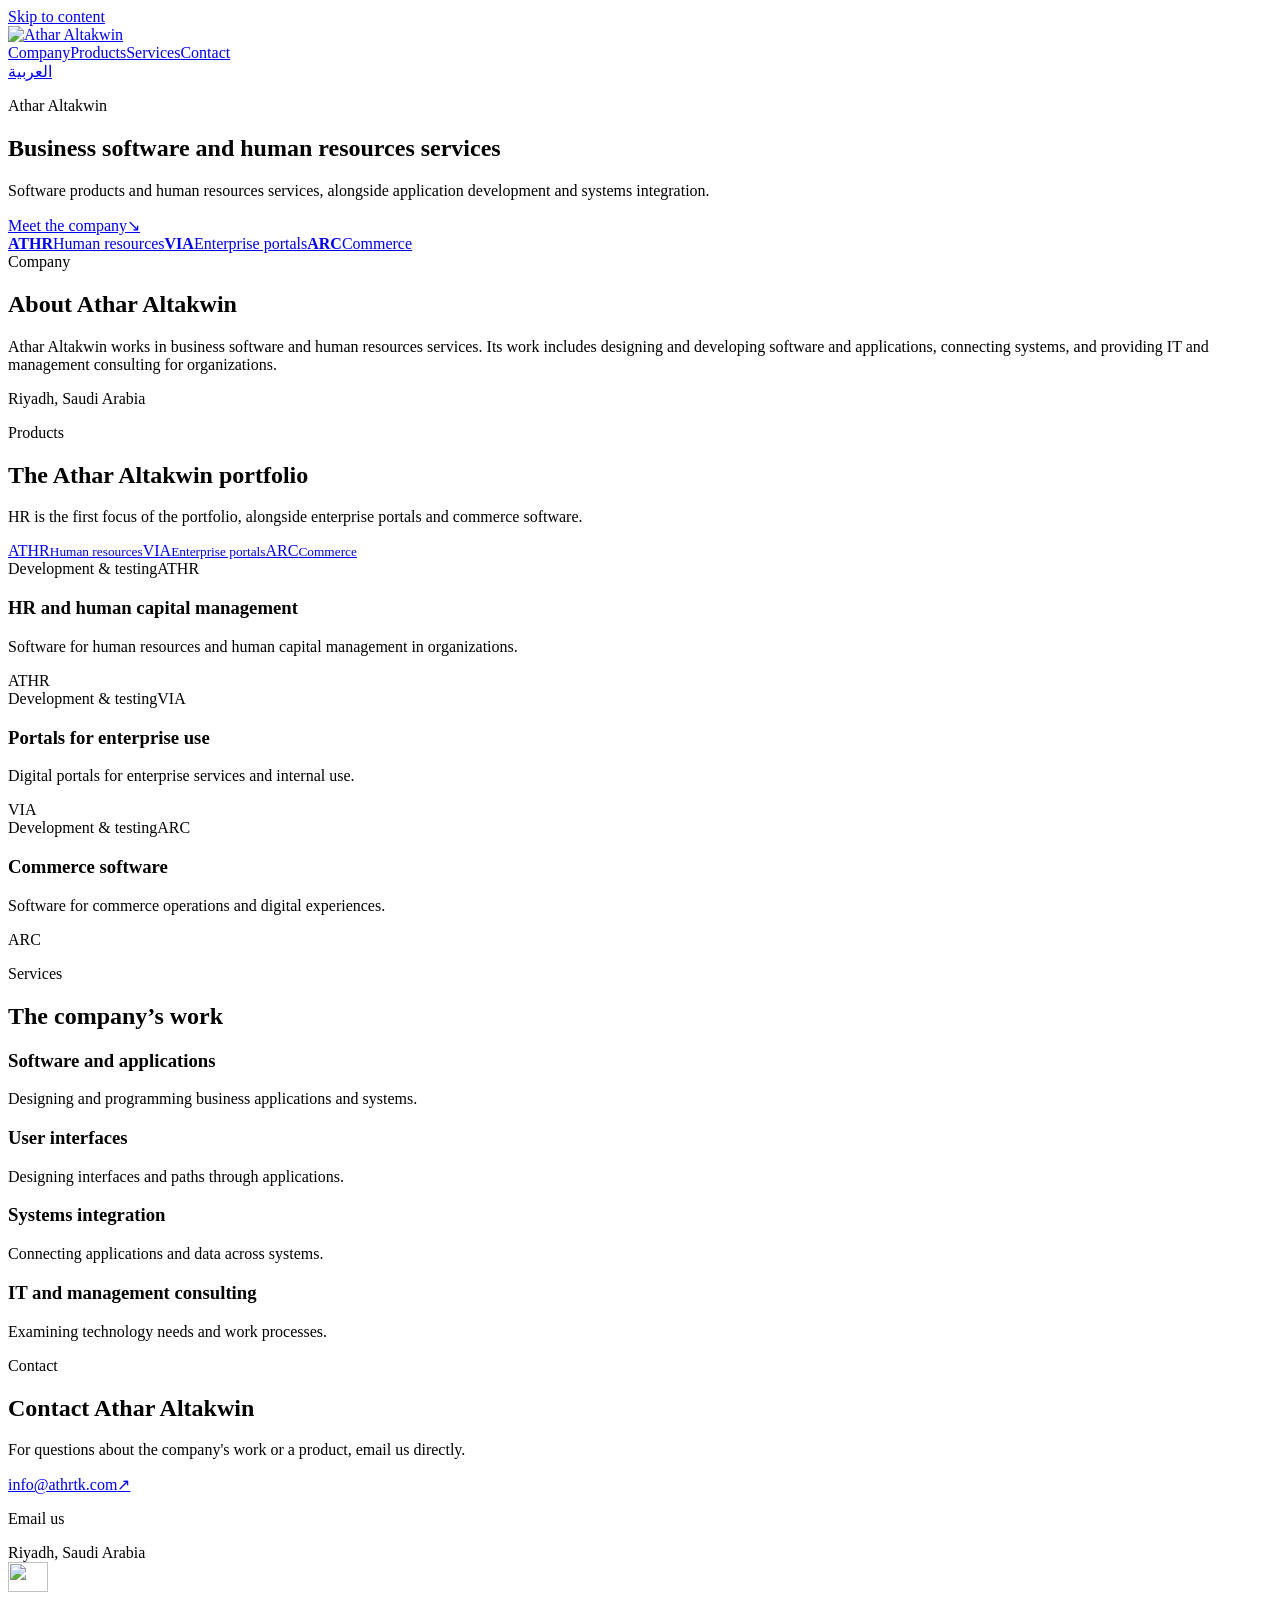
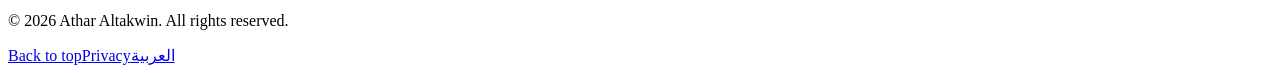
==== site/en/index.html @ 73ec8930 "Publish approved bilingual Athar Altakwin company site" ====
<!DOCTYPE html>

<html dir="ltr" lang="en"><head><meta charset="utf-8"/><meta content="width=device-width, initial-scale=1" name="viewport"/><title>Athar Altakwin | Business software and human resources services</title><meta content="Software products and human resources services, alongside application development and systems integration." name="description"/><meta content="#000000" name="theme-color"/><link href="/assets/option-two.css" rel="stylesheet"/><link as="font" crossorigin="" href="/assets/cairo-latin.woff2" rel="preload" type="font/woff2"/><link href="/assets/athar-icon.svg" rel="icon"/><link href="https://athrtk.com/en/" rel="canonical"/><link href="https://athrtk.com/" hreflang="ar-SA" rel="alternate"/><link href="https://athrtk.com/en/" hreflang="en" rel="alternate"/><meta content="Athar Altakwin" property="og:site_name"/><meta content="Business software and human resources services" property="og:title"/><meta content="Software products and human resources services, alongside application development and systems integration." property="og:description"/><meta content="https://athrtk.com/assets/og.png" property="og:image"/><meta content="en_US" property="og:locale"/><script type="application/ld+json">{"@context": "https://schema.org", "@type": "Organization", "name": "Athar Altakwin", "alternateName": "أثر التكوين", "url": "https://athrtk.com/", "email": "info@athrtk.com", "address": {"@type": "PostalAddress", "addressLocality": "Riyadh", "addressCountry": "SA"}}</script><script defer="" src="/assets/option-two.js"></script></head>
<body class="voice-1"><a class="skip" href="#main">Skip to content</a>
<header class="masthead" id="top"><a class="brand" href="/en/"><img alt="Athar Altakwin" height="43" src="/assets/athar-wordmark-latin.svg" width="180"/></a><nav aria-label="Main navigation"><a href="#about">Company</a><a href="#products">Products</a><a href="#services">Services</a><a href="#contact">Contact</a></nav><a class="language" href="/" lang="ar">العربية</a></header>
<main id="main">



<section aria-labelledby="hero-title" class="cover"><div aria-hidden="true" class="cover-pattern"></div><div class="cover-content"><p class="location">Athar Altakwin</p><h1 id="hero-title">Business software and human resources services</h1><div class="cover-bottom"><p>Software products and human resources services, alongside application development and systems integration.</p><a class="primary-link" href="#about"><span class="cta-label">Meet the company</span><span aria-hidden="true" class="link-arrow">↘</span></a></div></div><div class="cover-index"><a href="#athr"><b dir="ltr" lang="en">ATHR</b><span>Human resources</span></a><a href="#via"><b dir="ltr" lang="en">VIA</b><span>Enterprise portals</span></a><a href="#arc"><b dir="ltr" lang="en">ARC</b><span>Commerce</span></a></div></section><section class="company wrap" id="about"><div class="section-label">Company</div><div><h2>About Athar Altakwin</h2><p>Athar Altakwin works in business software and human resources services. Its work includes designing and developing software and applications, connecting systems, and providing IT and management consulting for organizations.</p><span class="company-place">Riyadh, Saudi Arabia</span></div></section><section class="portfolio" id="products"><div class="portfolio-head wrap"><p class="section-label">Products</p><div><h2>The Athar Altakwin portfolio</h2><p>HR is the first focus of the portfolio, alongside enterprise portals and commerce software.</p></div></div><div class="story wrap"><nav aria-label="Product guide" class="story-rail"><div aria-hidden="true" class="rail-progress"><i></i></div><a data-chapter="athr" href="#athr"><span dir="ltr" lang="en">ATHR</span><small>Human resources</small></a><a data-chapter="via" href="#via"><span dir="ltr" lang="en">VIA</span><small>Enterprise portals</small></a><a data-chapter="arc" href="#arc"><span dir="ltr" lang="en">ARC</span><small>Commerce</small></a></nav><div class="chapters"><article aria-labelledby="title-ATHR" class="chapter" id="athr"><div class="chapter-top"><span class="product-stage">Development &amp; testing</span><span class="chapter-name" dir="ltr" lang="en">ATHR</span></div><div class="chapter-body"><h3 id="title-ATHR">HR and human capital management</h3><p>Software for human resources and human capital management in organizations.</p></div><div aria-hidden="true" class="chapter-word">ATHR</div></article><article aria-labelledby="title-VIA" class="chapter" id="via"><div class="chapter-top"><span class="product-stage">Development &amp; testing</span><span class="chapter-name" dir="ltr" lang="en">VIA</span></div><div class="chapter-body"><h3 id="title-VIA">Portals for enterprise use</h3><p>Digital portals for enterprise services and internal use.</p></div><div aria-hidden="true" class="chapter-word">VIA</div></article><article aria-labelledby="title-ARC" class="chapter" id="arc"><div class="chapter-top"><span class="product-stage">Development &amp; testing</span><span class="chapter-name" dir="ltr" lang="en">ARC</span></div><div class="chapter-body"><h3 id="title-ARC">Commerce software</h3><p>Software for commerce operations and digital experiences.</p></div><div aria-hidden="true" class="chapter-word">ARC</div></article></div></div></section><section class="services wrap" id="services"><div><p class="section-label">Services</p><h2>The company’s work</h2></div><div><div class="service-row"><h3>Software and applications</h3><p>Designing and programming business applications and systems.</p></div><div class="service-row"><h3>User interfaces</h3><p>Designing interfaces and paths through applications.</p></div><div class="service-row"><h3>Systems integration</h3><p>Connecting applications and data across systems.</p></div><div class="service-row"><h3>IT and management consulting</h3><p>Examining technology needs and work processes.</p></div></div></section><section class="contact" id="contact"><div class="wrap contact-grid"><div><p class="section-label">Contact</p><h2>Contact Athar Altakwin</h2><p>For questions about the company's work or a product, email us directly.</p></div><div class="contact-action"><a class="email" dir="ltr" href="mailto:info@athrtk.com">info@athrtk.com<span aria-hidden="true">↗</span></a><p>Email us</p><span>Riyadh, Saudi Arabia</span></div></div></section></main>
<footer class="footer wrap"><img alt="" height="30" src="/assets/athar-icon.svg" width="40"/><p>© 2026 Athar Altakwin. All rights reserved.</p><nav aria-label="Footer navigation"><a href="#top">Back to top</a><a href="/en/privacy/">Privacy</a><a href="/" lang="ar">العربية</a></nav></footer></body></html>
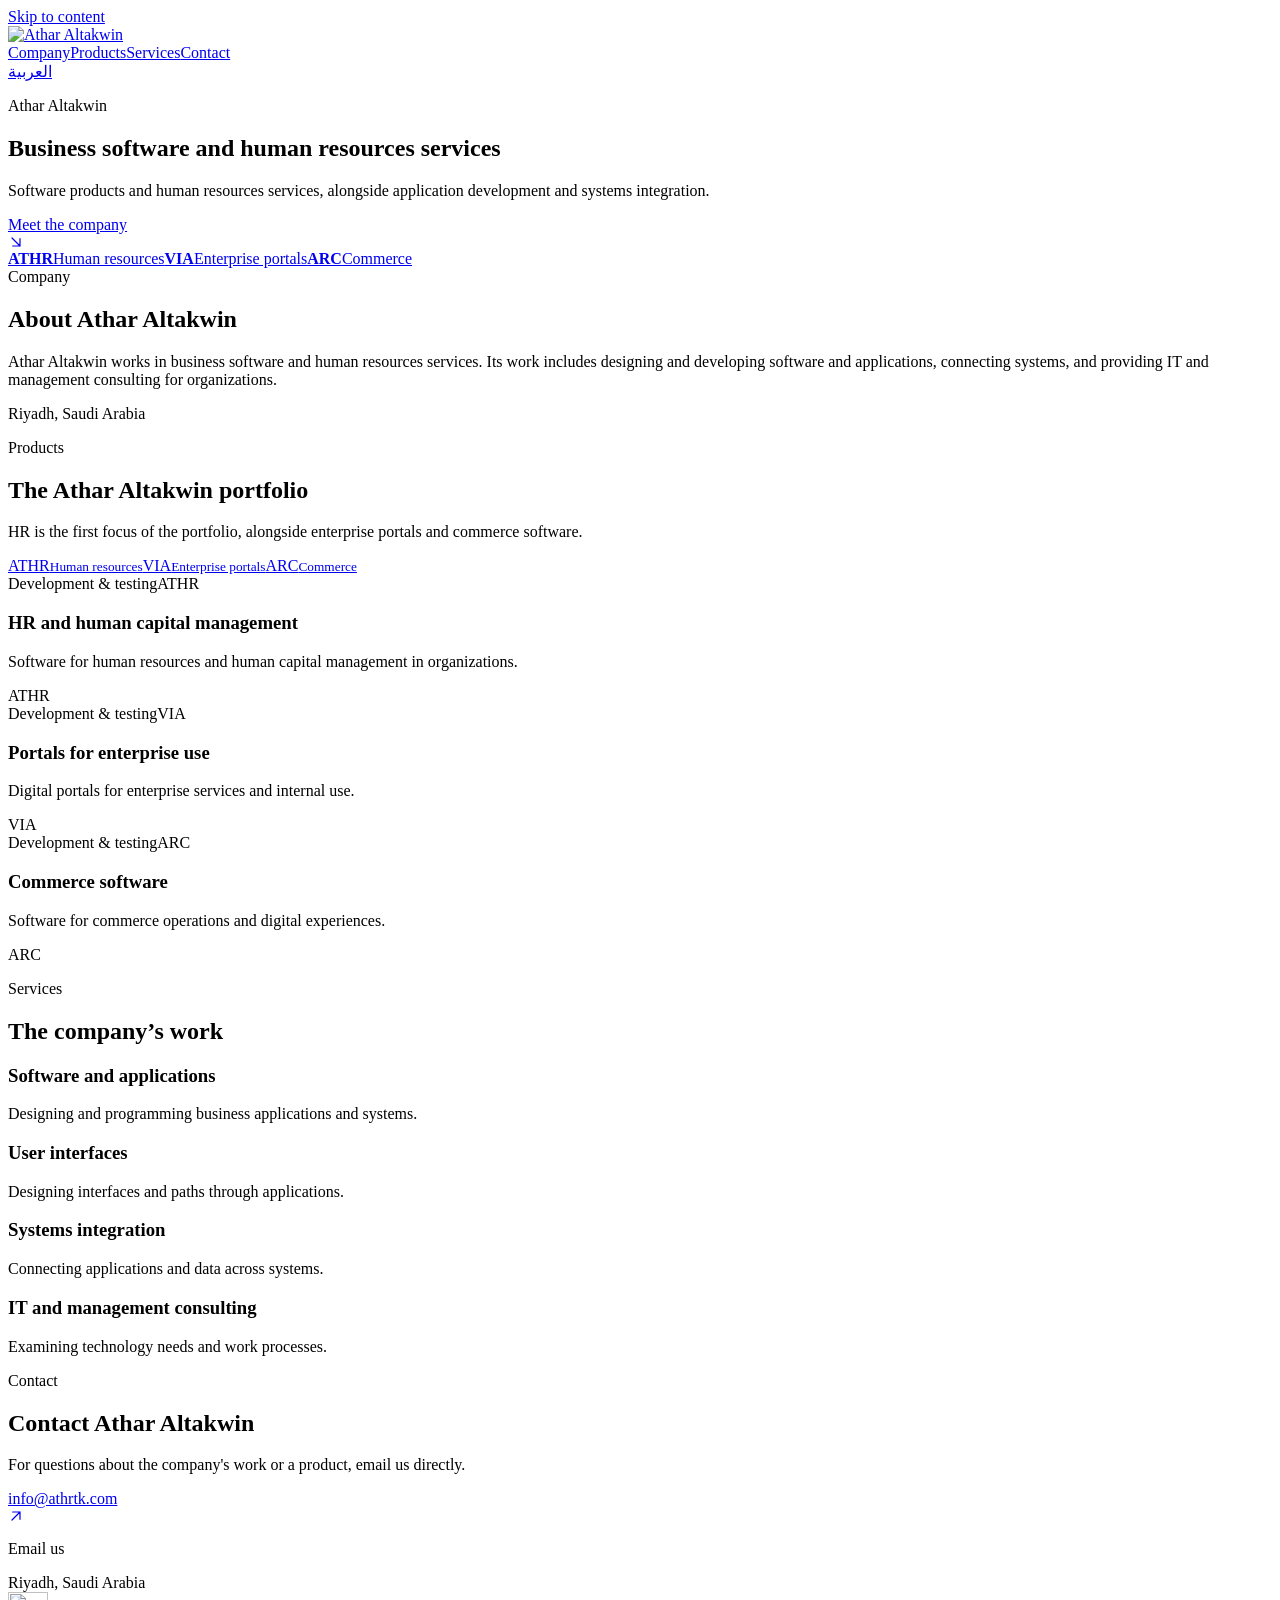
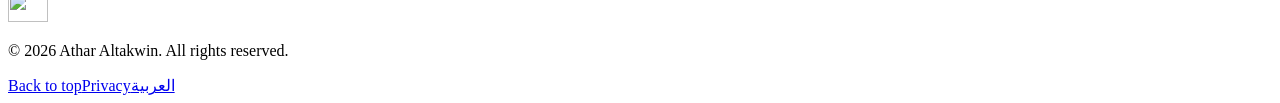
==== commit 2b01c95c: "Replace emoji-capable arrows with inline SVG icons" ====
--- a/site/en/index.html
+++ b/site/en/index.html
@@ -7,5 +7,5 @@
 
 
 
-<section aria-labelledby="hero-title" class="cover"><div aria-hidden="true" class="cover-pattern"></div><div class="cover-content"><p class="location">Athar Altakwin</p><h1 id="hero-title">Business software and human resources services</h1><div class="cover-bottom"><p>Software products and human resources services, alongside application development and systems integration.</p><a class="primary-link" href="#about"><span class="cta-label">Meet the company</span><span aria-hidden="true" class="link-arrow">↘</span></a></div></div><div class="cover-index"><a href="#athr"><b dir="ltr" lang="en">ATHR</b><span>Human resources</span></a><a href="#via"><b dir="ltr" lang="en">VIA</b><span>Enterprise portals</span></a><a href="#arc"><b dir="ltr" lang="en">ARC</b><span>Commerce</span></a></div></section><section class="company wrap" id="about"><div class="section-label">Company</div><div><h2>About Athar Altakwin</h2><p>Athar Altakwin works in business software and human resources services. Its work includes designing and developing software and applications, connecting systems, and providing IT and management consulting for organizations.</p><span class="company-place">Riyadh, Saudi Arabia</span></div></section><section class="portfolio" id="products"><div class="portfolio-head wrap"><p class="section-label">Products</p><div><h2>The Athar Altakwin portfolio</h2><p>HR is the first focus of the portfolio, alongside enterprise portals and commerce software.</p></div></div><div class="story wrap"><nav aria-label="Product guide" class="story-rail"><div aria-hidden="true" class="rail-progress"><i></i></div><a data-chapter="athr" href="#athr"><span dir="ltr" lang="en">ATHR</span><small>Human resources</small></a><a data-chapter="via" href="#via"><span dir="ltr" lang="en">VIA</span><small>Enterprise portals</small></a><a data-chapter="arc" href="#arc"><span dir="ltr" lang="en">ARC</span><small>Commerce</small></a></nav><div class="chapters"><article aria-labelledby="title-ATHR" class="chapter" id="athr"><div class="chapter-top"><span class="product-stage">Development &amp; testing</span><span class="chapter-name" dir="ltr" lang="en">ATHR</span></div><div class="chapter-body"><h3 id="title-ATHR">HR and human capital management</h3><p>Software for human resources and human capital management in organizations.</p></div><div aria-hidden="true" class="chapter-word">ATHR</div></article><article aria-labelledby="title-VIA" class="chapter" id="via"><div class="chapter-top"><span class="product-stage">Development &amp; testing</span><span class="chapter-name" dir="ltr" lang="en">VIA</span></div><div class="chapter-body"><h3 id="title-VIA">Portals for enterprise use</h3><p>Digital portals for enterprise services and internal use.</p></div><div aria-hidden="true" class="chapter-word">VIA</div></article><article aria-labelledby="title-ARC" class="chapter" id="arc"><div class="chapter-top"><span class="product-stage">Development &amp; testing</span><span class="chapter-name" dir="ltr" lang="en">ARC</span></div><div class="chapter-body"><h3 id="title-ARC">Commerce software</h3><p>Software for commerce operations and digital experiences.</p></div><div aria-hidden="true" class="chapter-word">ARC</div></article></div></div></section><section class="services wrap" id="services"><div><p class="section-label">Services</p><h2>The company’s work</h2></div><div><div class="service-row"><h3>Software and applications</h3><p>Designing and programming business applications and systems.</p></div><div class="service-row"><h3>User interfaces</h3><p>Designing interfaces and paths through applications.</p></div><div class="service-row"><h3>Systems integration</h3><p>Connecting applications and data across systems.</p></div><div class="service-row"><h3>IT and management consulting</h3><p>Examining technology needs and work processes.</p></div></div></section><section class="contact" id="contact"><div class="wrap contact-grid"><div><p class="section-label">Contact</p><h2>Contact Athar Altakwin</h2><p>For questions about the company's work or a product, email us directly.</p></div><div class="contact-action"><a class="email" dir="ltr" href="mailto:info@athrtk.com">info@athrtk.com<span aria-hidden="true">↗</span></a><p>Email us</p><span>Riyadh, Saudi Arabia</span></div></div></section></main>
+<section aria-labelledby="hero-title" class="cover"><div aria-hidden="true" class="cover-pattern"></div><div class="cover-content"><p class="location">Athar Altakwin</p><h1 id="hero-title">Business software and human resources services</h1><div class="cover-bottom"><p>Software products and human resources services, alongside application development and systems integration.</p><a class="primary-link" href="#about"><span class="cta-label">Meet the company</span><span aria-hidden="true" class="link-arrow"><svg xmlns="http://www.w3.org/2000/svg" viewBox="0 0 24 24" width="1em" height="1em" fill="none" stroke="currentColor" stroke-width="1.8" stroke-linecap="round" stroke-linejoin="round" aria-hidden="true" focusable="false" style="display:block"><path d="M6 6 18 18M7 18h11V7"></path></svg></span></a></div></div><div class="cover-index"><a href="#athr"><b dir="ltr" lang="en">ATHR</b><span>Human resources</span></a><a href="#via"><b dir="ltr" lang="en">VIA</b><span>Enterprise portals</span></a><a href="#arc"><b dir="ltr" lang="en">ARC</b><span>Commerce</span></a></div></section><section class="company wrap" id="about"><div class="section-label">Company</div><div><h2>About Athar Altakwin</h2><p>Athar Altakwin works in business software and human resources services. Its work includes designing and developing software and applications, connecting systems, and providing IT and management consulting for organizations.</p><span class="company-place">Riyadh, Saudi Arabia</span></div></section><section class="portfolio" id="products"><div class="portfolio-head wrap"><p class="section-label">Products</p><div><h2>The Athar Altakwin portfolio</h2><p>HR is the first focus of the portfolio, alongside enterprise portals and commerce software.</p></div></div><div class="story wrap"><nav aria-label="Product guide" class="story-rail"><div aria-hidden="true" class="rail-progress"><i></i></div><a data-chapter="athr" href="#athr"><span dir="ltr" lang="en">ATHR</span><small>Human resources</small></a><a data-chapter="via" href="#via"><span dir="ltr" lang="en">VIA</span><small>Enterprise portals</small></a><a data-chapter="arc" href="#arc"><span dir="ltr" lang="en">ARC</span><small>Commerce</small></a></nav><div class="chapters"><article aria-labelledby="title-ATHR" class="chapter" id="athr"><div class="chapter-top"><span class="product-stage">Development &amp; testing</span><span class="chapter-name" dir="ltr" lang="en">ATHR</span></div><div class="chapter-body"><h3 id="title-ATHR">HR and human capital management</h3><p>Software for human resources and human capital management in organizations.</p></div><div aria-hidden="true" class="chapter-word">ATHR</div></article><article aria-labelledby="title-VIA" class="chapter" id="via"><div class="chapter-top"><span class="product-stage">Development &amp; testing</span><span class="chapter-name" dir="ltr" lang="en">VIA</span></div><div class="chapter-body"><h3 id="title-VIA">Portals for enterprise use</h3><p>Digital portals for enterprise services and internal use.</p></div><div aria-hidden="true" class="chapter-word">VIA</div></article><article aria-labelledby="title-ARC" class="chapter" id="arc"><div class="chapter-top"><span class="product-stage">Development &amp; testing</span><span class="chapter-name" dir="ltr" lang="en">ARC</span></div><div class="chapter-body"><h3 id="title-ARC">Commerce software</h3><p>Software for commerce operations and digital experiences.</p></div><div aria-hidden="true" class="chapter-word">ARC</div></article></div></div></section><section class="services wrap" id="services"><div><p class="section-label">Services</p><h2>The company’s work</h2></div><div><div class="service-row"><h3>Software and applications</h3><p>Designing and programming business applications and systems.</p></div><div class="service-row"><h3>User interfaces</h3><p>Designing interfaces and paths through applications.</p></div><div class="service-row"><h3>Systems integration</h3><p>Connecting applications and data across systems.</p></div><div class="service-row"><h3>IT and management consulting</h3><p>Examining technology needs and work processes.</p></div></div></section><section class="contact" id="contact"><div class="wrap contact-grid"><div><p class="section-label">Contact</p><h2>Contact Athar Altakwin</h2><p>For questions about the company's work or a product, email us directly.</p></div><div class="contact-action"><a class="email" dir="ltr" href="mailto:info@athrtk.com">info@athrtk.com<span aria-hidden="true"><svg xmlns="http://www.w3.org/2000/svg" viewBox="0 0 24 24" width="1em" height="1em" fill="none" stroke="currentColor" stroke-width="1.8" stroke-linecap="round" stroke-linejoin="round" aria-hidden="true" focusable="false" style="display:block"><path d="M6 18 18 6M7 6h11v11"></path></svg></span></a><p>Email us</p><span>Riyadh, Saudi Arabia</span></div></div></section></main>
 <footer class="footer wrap"><img alt="" height="30" src="/assets/athar-icon.svg" width="40"/><p>© 2026 Athar Altakwin. All rights reserved.</p><nav aria-label="Footer navigation"><a href="#top">Back to top</a><a href="/en/privacy/">Privacy</a><a href="/" lang="ar">العربية</a></nav></footer></body></html>
